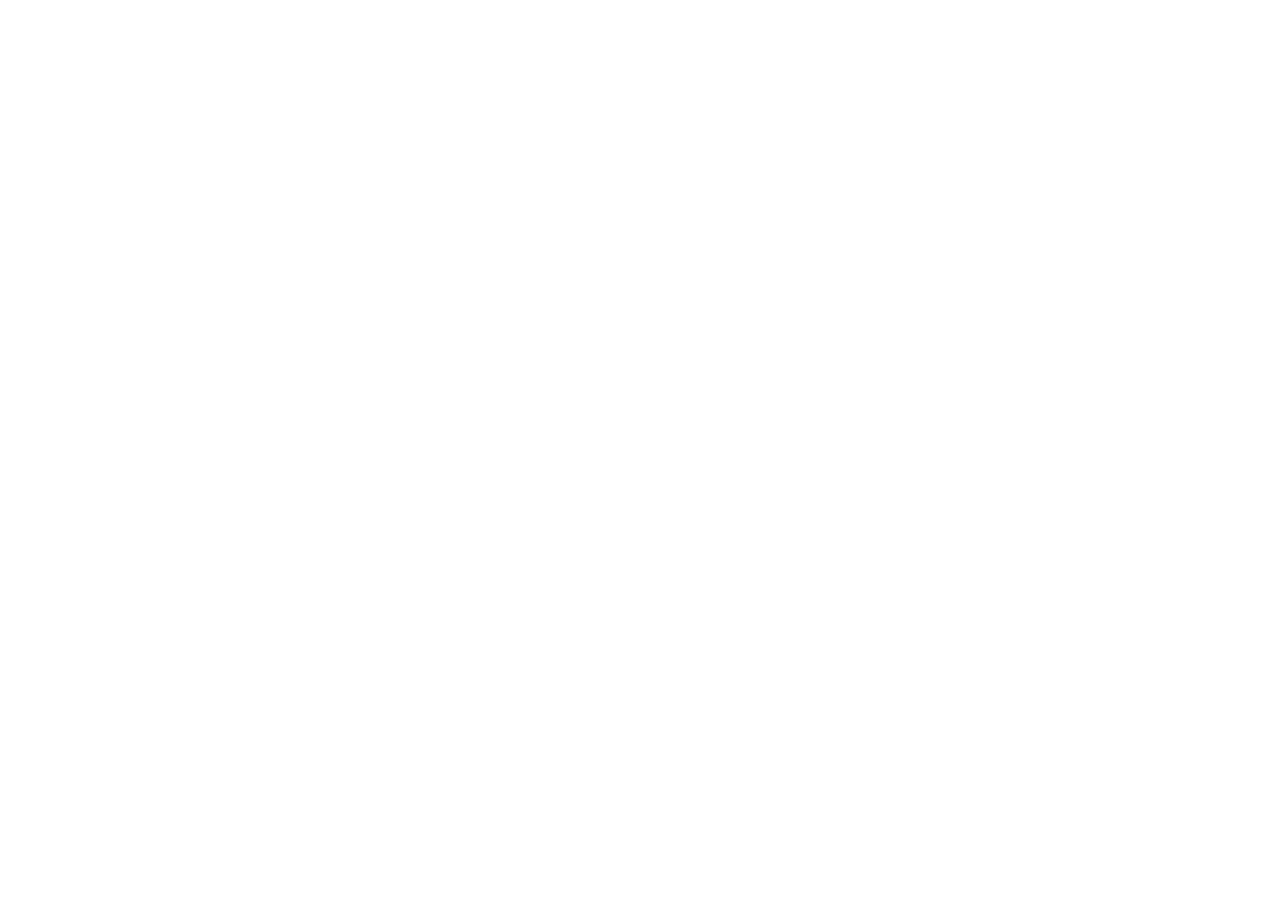
==== index.html @ ee7e93a4 "commit" ====
<!DOCTYPE html>
<html lang="en">
<head>
    <meta charset="UTF-8">
    <meta name="viewport" content="width=device-width, initial-scale=1.0">
    <meta http-equiv="X-UA-Compatible" content="ie=edge">
    <title>For JS</title>
</head>
<body>


<script>
//1. Задать температуру в градусах по Цельсию. Вывести в alert соответствующую температуру в градусах по Фаренгейту. 
//Подсказка: расчёт идёт по формуле: Tf = (9 / 5) * Tc + 32, где Tf – температура по Фаренгейту, Tc – температура по Цельсию

    /*var celcium = prompt("Input celcium");
    var farenh = 9 / 5 * celcium + 32;
    alert("In farenhite it is: " + farenh);

    celTfar(prompt("Input celcium:"));

    function celTfar(celc) {
        var celcium = celc;
        var farenh = celcium * 9 / 5 + 32;
        alert("In farenhite it is: " + farenh);
    }*/
//3. Объявить две переменные: admin и name. Записать в name строку "Василий"; 
//Скопировать значение из name в admin. Вывести admin (должно вывести «Василий»).
/*
    var admin;
    var name = "Василий";

    admin = name;

    console.log(admin);
*/
//4. *Чему будет равно JS-выражение 1000 + "108" = 1000108 string/

    //console.log(1000 + "108");

//5. *Самостоятельно разобраться с атрибутами тега script (async и defer)/
/*
    async Загружает скрипт асинхронно.
    defer Откладывает выполнение скрипта до тех пор, пока вся страница не будет загружена полностью.
*/
</script>  
</body>
</html>
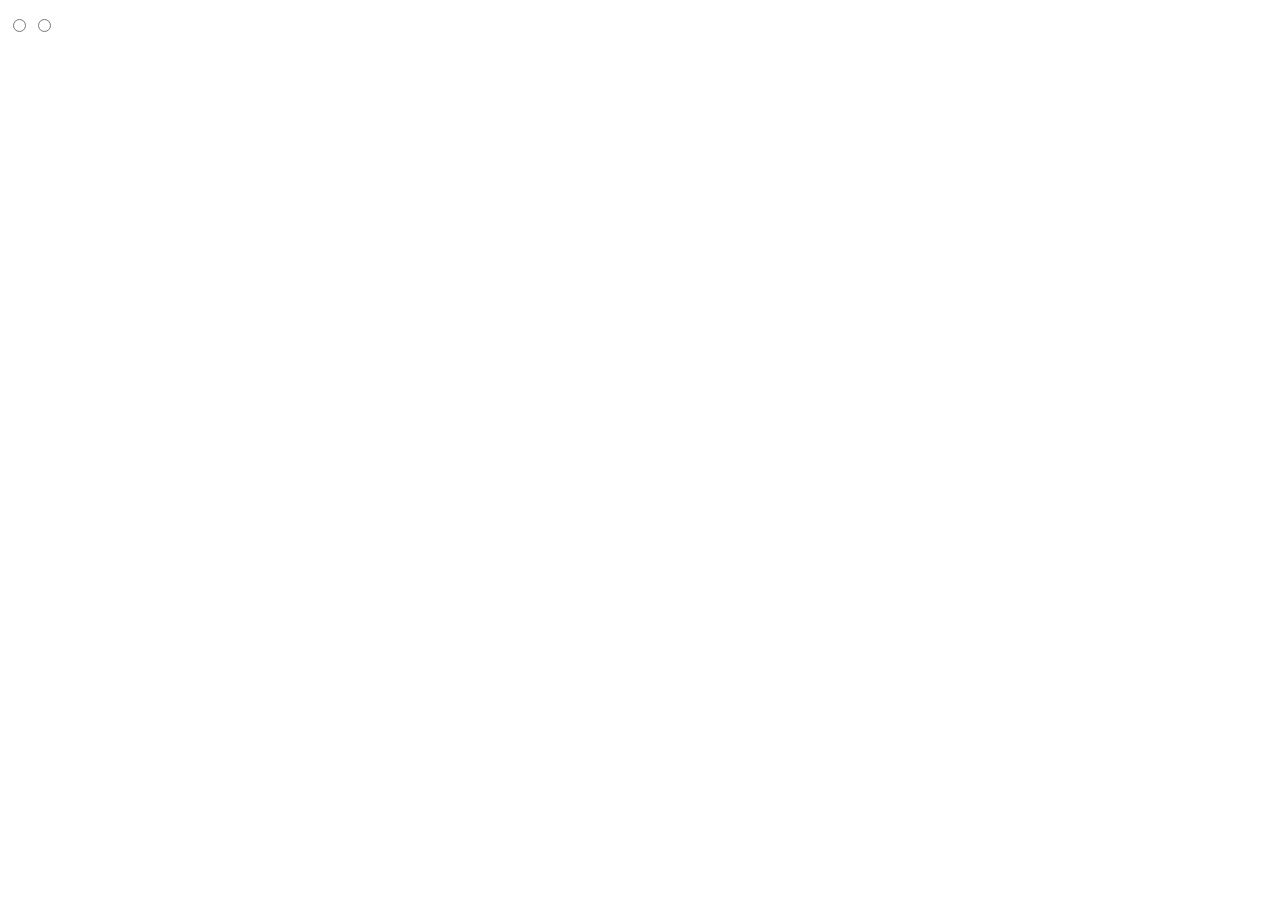
==== commit 5b25ed92: "input files adding and deleting done" ====
--- a/index.html
+++ b/index.html
@@ -8,41 +8,16 @@
 </head>
 <body>
 
-
-<script>
-//1. Задать температуру в градусах по Цельсию. Вывести в alert соответствующую температуру в градусах по Фаренгейту. 
-//Подсказка: расчёт идёт по формуле: Tf = (9 / 5) * Tc + 32, где Tf – температура по Фаренгейту, Tc – температура по Цельсию
-
-    /*var celcium = prompt("Input celcium");
-    var farenh = 9 / 5 * celcium + 32;
-    alert("In farenhite it is: " + farenh);
-
-    celTfar(prompt("Input celcium:"));
-
-    function celTfar(celc) {
-        var celcium = celc;
-        var farenh = celcium * 9 / 5 + 32;
-        alert("In farenhite it is: " + farenh);
-    }*/
-//3. Объявить две переменные: admin и name. Записать в name строку "Василий"; 
-//Скопировать значение из name в admin. Вывести admin (должно вывести «Василий»).
-/*
-    var admin;
-    var name = "Василий";
-
-    admin = name;
-
-    console.log(admin);
-*/
-//4. *Чему будет равно JS-выражение 1000 + "108" = 1000108 string/
-
-    //console.log(1000 + "108");
-
-//5. *Самостоятельно разобраться с атрибутами тега script (async и defer)/
-/*
-    async Загружает скрипт асинхронно.
-    defer Откладывает выполнение скрипта до тех пор, пока вся страница не будет загружена полностью.
-*/
-</script>  
+    <form action="">
+        <p class="question"></p>
+        <input type="radio" value="да" name="answer">
+        <input type="radio" value="нет" name="answer">
+    </form>
+    
+    <ul class="history">
+    </ul>
+    
+	
+<script src="Lesson_5.js"></script>
 </body>
 </html>